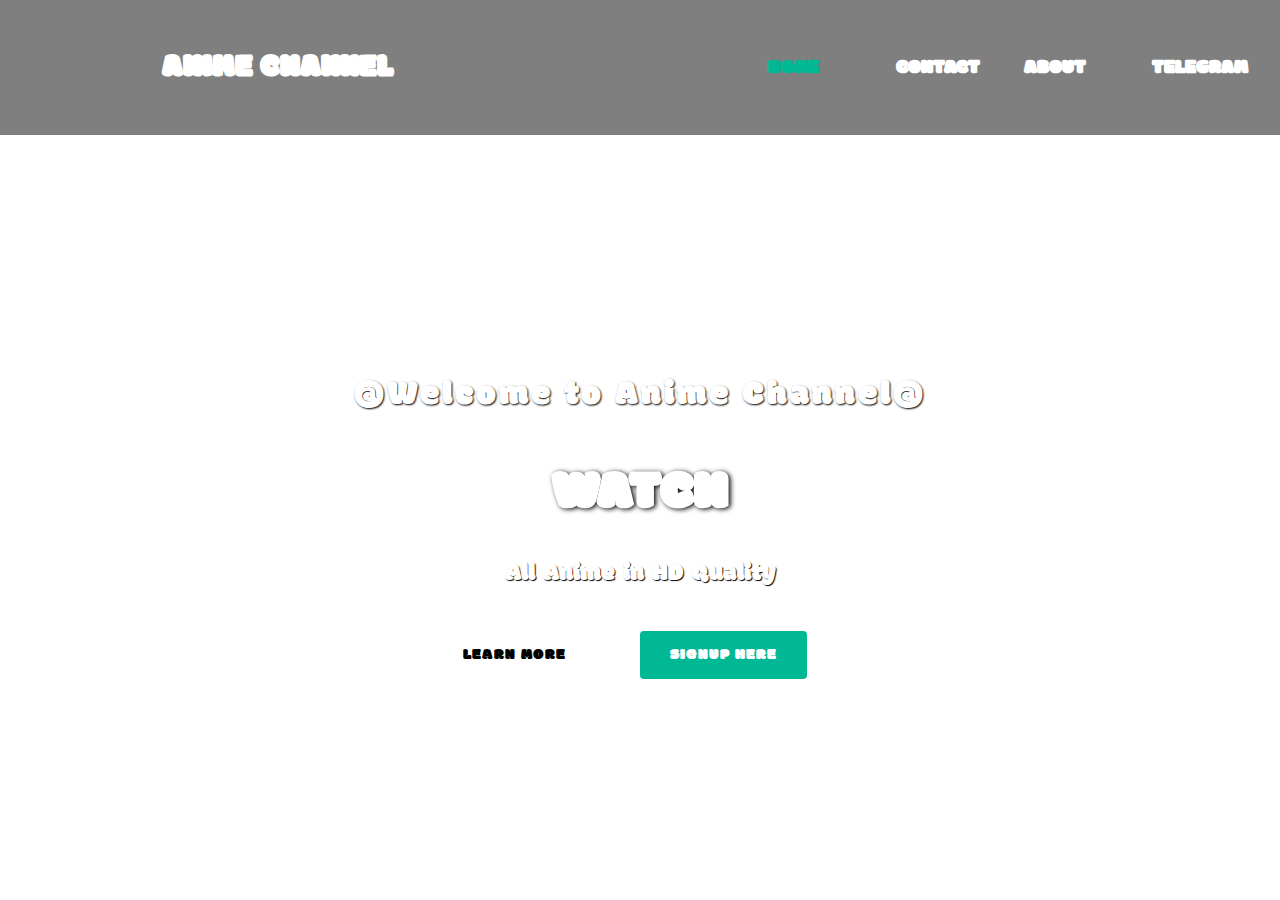
==== new_site.html @ b02a7ce8 "Add files via upload" ====
<!DOCTYPE html>
<html>
    <head>
        <title>
            MY NEW SITE
        </title>
        <link rel="stylesheet" href="style1.css">
        <link href="https://fonts.googleapis.com/css2?family=Bangers&display=swap" rel="stylesheet">
        <link href="https://fonts.googleapis.com/css2?family=Bangers&family=Modak&display=swap" rel="stylesheet">
        
    </head>
    <body>
        <header>
            <div>
                <nav>
                    <div>
                        <h1 class = "logo">ANIME Channel</h1>
                    </div>
                    <div class = "menu">
                        <a href="#">Home</a>
                        <a href="#">Contact</a>
                        <a href="#">About</a>
                        <a href="#">Telegram</a>
                    </div>
                </nav>

                <main>
                    <section>
                        <h3>@Welcome to Anime Channel@</h3>
                        <h1>WATCH <span class = "Change_Content"></span></h1>
                        <p>All Anime in HD Quality</p>
                        <a href="#" class="btn1">Learn More</a>
                        <a href="#" class= "btn2"> Signup here</a>    
                    </section>
                </main>
            </div>
        </header>
        
    </body>
</html>
---- style1.css ----
*{
    margin: 0;
    padding: 0;
    box-sizing: border-box;
    font-family: 'Bangers', cursive;
    font-family: 'Modak', cursive;
}
header{
    width: 100%;
    height: 100vh;
    background-repeat: no-repeat;
    background-size: cover;
    animation: animate 30s ease-in-out infinite; 
}
@keyframes animate{
    0%{background-image:url('img/545918.jpg');}
    20%{background-image:url('img/d.jpg');}
    40%{background-image:url('img/H.jpg');}
    60%{background-image:url('img/S.png');}
    80%{background-image:url('img/MH.png');}
    100%{background-image:url('img/wp1860707.png');}

}
nav{
    width: 100%;
    height: 15vh;
    background: rgba(0,0,0,0.5);
    color: white; display: flex; justify-content:space-between;
    align-items: center;
    text-transform: uppercase;
} 
nav .logo{
    margin-left:70% ;
   
}
nav .menu{
    width: 40%; 
    display: flex;
    justify-content: space-around;
    font-size: 1.25rem;
    font-weight: bold;
}
nav .menu a {
    color: white;
    width: 25%;
    text-decoration: none;
    font-weight: bold;
    transition: ease-in-out .5s;
}
nav .menu a:hover{
    color: #00b894;
}

nav .menu a:first-child{
    color: #00b894;
}
nav .menu a:first-child:hover{
    color: #fff
}
main{
    width: 100%;
    height: 85vh;
    display: flex;
    justify-content: center;
    text-align: center;
    align-items: center;
    color:white
}
section h3{
    font-size: 35px;
    font-weight: 200;
    letter-spacing: 3px;
    text-shadow: 1px 1px 2px black;
}
section h1{
    margin: 30px 0px 20px 0;
    font-size: 55px;
    font-weight: 700;
    text-shadow: 2px 1px 5px black;
    text-transform: uppercase;
}
section p{
    font-size: 25px;
    word-spacing: 2px;
    margin-bottom: 50px;
    text-shadow: 1px 1px 1px black;
}
section a{
    padding: 12px 30px;
    border-radius: 4px;
    outline: none;
    text-transform: uppercase;
    font-size: 500;
    text-decoration: none;
    letter-spacing: 1px;
}

section .btn1{
    background: #fff;
    color:#000;
    margin: auto;
    transition: ease-in-out 0.5s;
}
.btn1:hover{
    color: white;
    background: orangered;
}
section .btn2{
    background: #00b894;
    color: white;
    margin: 40px;
    transition: ease-in-out 0.5s;
}
.btn2:hover{
    color: white;
    background: black;
}
.Change_Content:after{
    content: '';
    animation: changetext 30s infinite ease-in-out;
    color: #00b894;
    font-family: 'Bangers', cursive;
    letter-spacing: 5px;
    word-spacing: 1rem;

    
}
@keyframes changetext{
    0%{content:"Tokyo Ghoul";}
    20%{content:"Death Note";}
    40%{content:"Hunter X Hunter";}
    60%{content:"Sword Art online";}
    80%{content:"My Hero Academia";}
    100%{content:" Re:Zero ";}
}
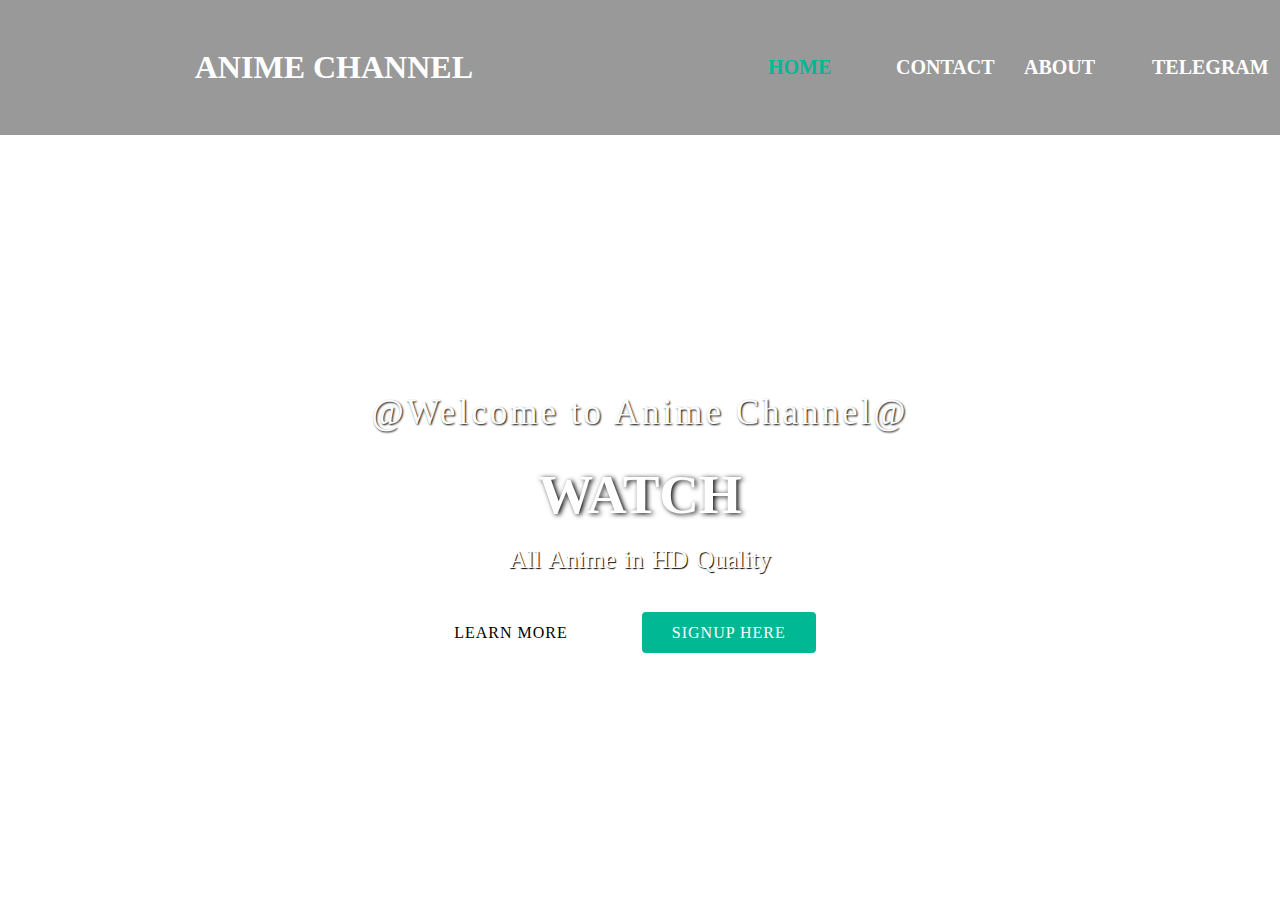
==== commit f9ccd7af: "Add files via upload" ====
--- a/new_site.html
+++ b/new_site.html
@@ -1,40 +1,42 @@
 <!DOCTYPE html>
 <html>
-    <head>
-        <title>
-            MY NEW SITE
-        </title>
-        <link rel="stylesheet" href="style1.css">
-        <link href="https://fonts.googleapis.com/css2?family=Bangers&display=swap" rel="stylesheet">
-        <link href="https://fonts.googleapis.com/css2?family=Bangers&family=Modak&display=swap" rel="stylesheet">
-        
-    </head>
-    <body>
-        <header>
-            <div>
-                <nav>
-                    <div>
-                        <h1 class = "logo">ANIME Channel</h1>
-                    </div>
-                    <div class = "menu">
-                        <a href="#">Home</a>
-                        <a href="#">Contact</a>
-                        <a href="#">About</a>
-                        <a href="#">Telegram</a>
-                    </div>
-                </nav>
 
-                <main>
-                    <section>
-                        <h3>@Welcome to Anime Channel@</h3>
-                        <h1>WATCH <span class = "Change_Content"></span></h1>
-                        <p>All Anime in HD Quality</p>
-                        <a href="#" class="btn1">Learn More</a>
-                        <a href="#" class= "btn2"> Signup here</a>    
-                    </section>
-                </main>
-            </div>
-        </header>
-        
-    </body>
+<head>
+    <title>MY NEW SITE</title>
+    <link rel="stylesheet" href="style1.css" />
+    <link rel="preconnect" href="https://fonts.googleapis.com" />
+    <link rel="preconnect" href="https://fonts.gstatic.com" crossorigin />
+    <!-- <link href="https://fonts.googleapis.com/css2?family=Oswald&display=swap" rel="stylesheet" />
+    <link href="https://fonts.googleapis.com/css2?family=Bangers&display=swap" rel="stylesheet" /> -->
+    <link href="https://fonts.googleapis.com/css2?family=Bangers&family=Modak&display=swap" rel="stylesheet" />
+</head>
+
+<body>
+    <header>
+        <div>
+            <nav>
+                <div>
+                    <h1 class="logo">ANIME Channel</h1>
+                </div>
+                <div class="menu">
+                    <a href="#">Home</a>
+                    <a href="#">Contact</a>
+                    <a href="#">About</a>
+                    <a href="#">Telegram</a>
+                </div>
+            </nav>
+
+            <main>
+                <section>
+                    <h3>@Welcome to Anime Channel@</h3>
+                    <h1>WATCH <span class="Change_Content"></span></h1>
+                    <p>All Anime in HD Quality</p>
+                    <a href="#" class="btn1">Learn More</a>
+                    <a href="#" class="btn2"> Signup here</a>
+                </section>
+            </main>
+        </div>
+    </header>
+</body>
+
 </html>--- a/style1.css
+++ b/style1.css
@@ -2,8 +2,7 @@
     margin: 0;
     padding: 0;
     box-sizing: border-box;
-    font-family: 'Bangers', cursive;
-    font-family: 'Modak', cursive;
+    font-family: 'Oswald';
 }
 header{
     width: 100%;
@@ -13,18 +12,29 @@
     animation: animate 30s ease-in-out infinite; 
 }
 @keyframes animate{
-    0%{background-image:url('img/545918.jpg');}
-    20%{background-image:url('img/d.jpg');}
-    40%{background-image:url('img/H.jpg');}
-    60%{background-image:url('img/S.png');}
-    80%{background-image:url('img/MH.png');}
-    100%{background-image:url('img/wp1860707.png');}
+    0%{background-image:url('img/tg.jpg');}
+    20%{background-image:url('img/dn.jpg');}
+    40%{background-image:url('img/hxh.png');}
+    60%{background-image:url('img/sao.png');}
+    80%{background-image:url('img/mha.png');}
+    100%{background-image:url('img/re.png');}
 
 }
+
+@keyframes changetext{
+    0%{content:"Tokyo Ghoul";}
+    20%{content:"Death Note";}
+    40%{content:"Hunter X Hunter";}
+    60%{content:"Sword Art online";}
+    80%{content:"My Hero Academia";}
+    100%{content:" Re:Zero ";}
+}
+
+
 nav{
     width: 100%;
     height: 15vh;
-    background: rgba(0,0,0,0.5);
+    background: rgba(0,0,0,0.4);
     color: white; display: flex; justify-content:space-between;
     align-items: center;
     text-transform: uppercase;
@@ -119,17 +129,8 @@
     content: '';
     animation: changetext 30s infinite ease-in-out;
     color: #00b894;
-    font-family: 'Bangers', cursive;
-    letter-spacing: 5px;
-    word-spacing: 1rem;
+    font-family: 'Oswald', cursive;
+   
 
     
 }
-@keyframes changetext{
-    0%{content:"Tokyo Ghoul";}
-    20%{content:"Death Note";}
-    40%{content:"Hunter X Hunter";}
-    60%{content:"Sword Art online";}
-    80%{content:"My Hero Academia";}
-    100%{content:" Re:Zero ";}
-}